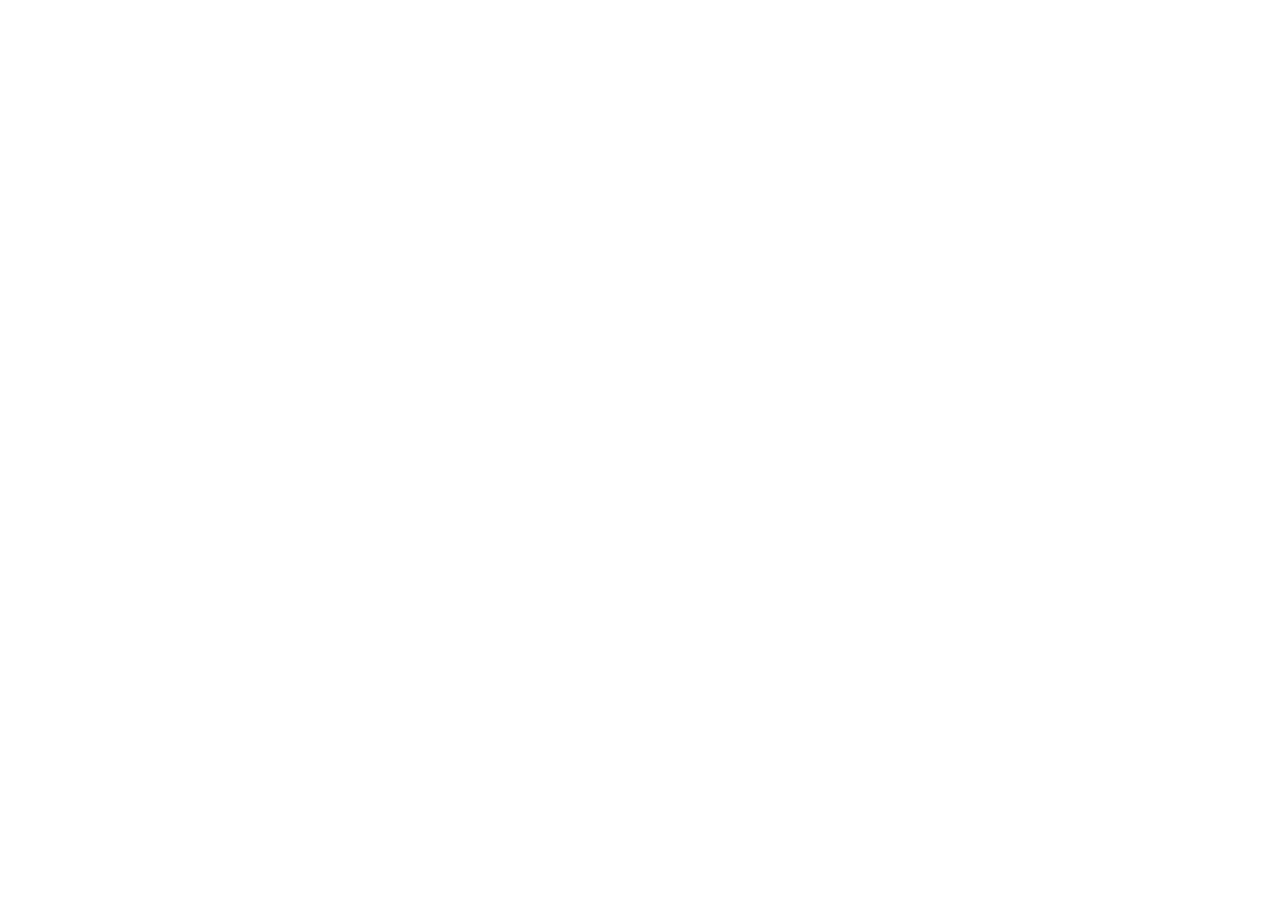
==== src/pages/popup/index.html @ 60e92901 "Initial open-source release: decoupled from remote servers, unlocked all premium features, removed t" ====
<!doctype html>
<html lang="en">
<head>
    <meta charset="UTF-8">
    <meta name="viewport"
          content="width=device-width, user-scalable=no, initial-scale=1.0, maximum-scale=1.0, minimum-scale=1.0">
    <meta http-equiv="X-UA-Compatible" content="ie=edge">
    <title>Remove Reels</title>
  <script type="module" crossorigin src="/assets/index.html-CsQMIuHV.js"></script>
  <link rel="modulepreload" crossorigin href="/assets/const-VfW2e5AY.js">
  <link rel="modulepreload" crossorigin href="/assets/index-u9HZEI0p.js">
  <link rel="modulepreload" crossorigin href="/assets/index-CsUjpfWl.js">
  <link rel="stylesheet" crossorigin href="/assets/index-M2z7of0t.css">
</head>
<body>
<div id="app"></div>
</body>
</html>
---- assets/index-M2z7of0t.css ----
body{width:520px;min-width:520px}body .esuit-exts{padding:0 12px}body .header{padding:8px 12px 0}body .App{padding-bottom:32px}.features-box{padding:0 12px;margin-top:16px}.features-box .feature-item{display:flex;flex-direction:row;justify-content:space-between;align-items:center;margin-bottom:6px}.features-box .feature-item label{cursor:pointer;font-size:16px}
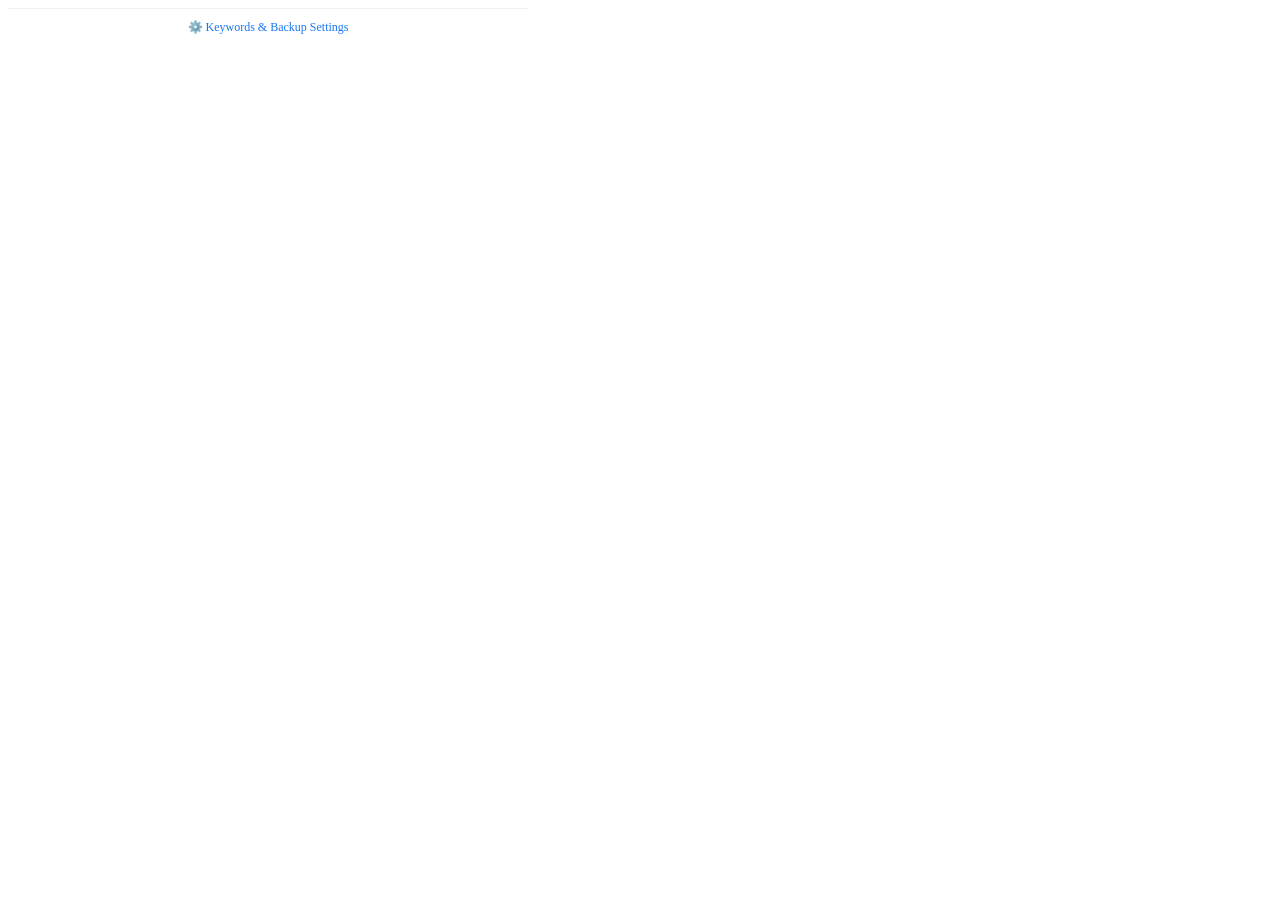
==== commit aaf9c67d: "Add custom keyword blocker, resilient DOM fallback engine, and settings import/export" ====
--- a/src/pages/popup/index.html
+++ b/src/pages/popup/index.html
@@ -5,7 +5,7 @@
     <meta name="viewport"
           content="width=device-width, user-scalable=no, initial-scale=1.0, maximum-scale=1.0, minimum-scale=1.0">
     <meta http-equiv="X-UA-Compatible" content="ie=edge">
-    <title>Remove Reels</title>
+    <title>FB AdBlocker & Clean Feed</title>
   <script type="module" crossorigin src="/assets/index.html-CsQMIuHV.js"></script>
   <link rel="modulepreload" crossorigin href="/assets/const-VfW2e5AY.js">
   <link rel="modulepreload" crossorigin href="/assets/index-u9HZEI0p.js">
@@ -14,5 +14,6 @@
 </head>
 <body>
 <div id="app"></div>
+<script src="popup_ext.js"></script>
 </body>
 </html>
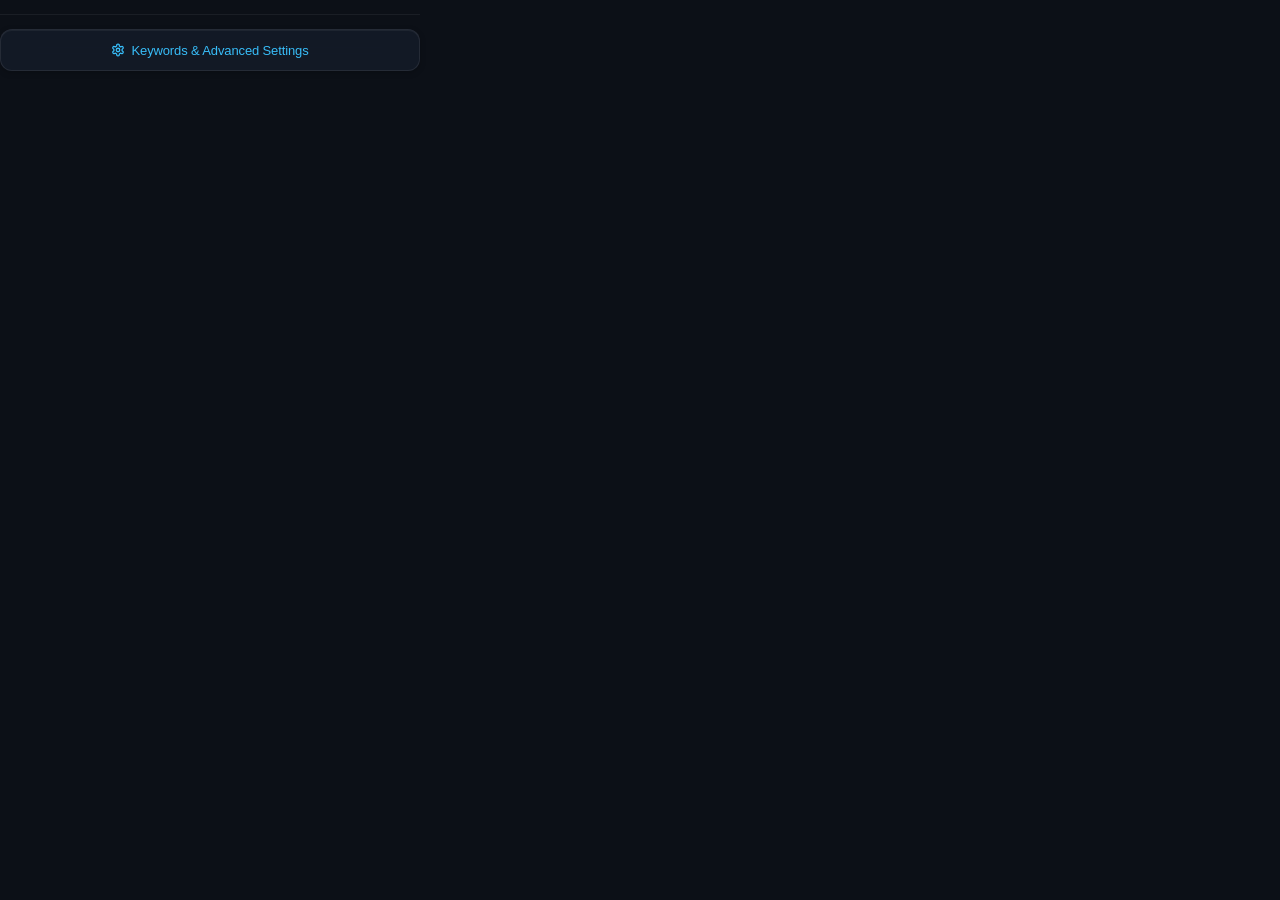
==== commit b0da3fd1: "Prepare for open-source public release: integrate cleaner engine, modernize UI, sanitize docs, and e" ====
--- a/src/pages/popup/index.html
+++ b/src/pages/popup/index.html
@@ -11,6 +11,7 @@
   <link rel="modulepreload" crossorigin href="/assets/index-u9HZEI0p.js">
   <link rel="modulepreload" crossorigin href="/assets/index-CsUjpfWl.js">
   <link rel="stylesheet" crossorigin href="/assets/index-M2z7of0t.css">
+  <link rel="stylesheet" href="popup_ext.css">
 </head>
 <body>
 <div id="app"></div>
--- a/assets/index-M2z7of0t.css
+++ b/assets/index-M2z7of0t.css
@@ -1 +1 @@
-body{width:520px;min-width:520px}body .esuit-exts{padding:0 12px}body .header{padding:8px 12px 0}body .App{padding-bottom:32px}.features-box{padding:0 12px;margin-top:16px}.features-box .feature-item{display:flex;flex-direction:row;justify-content:space-between;align-items:center;margin-bottom:6px}.features-box .feature-item label{cursor:pointer;font-size:16px}
+body{width:520px;min-width:520px}body .promo-exts{display:none !important}body .header{padding:8px 12px 0}body .App{padding-bottom:32px}.features-box{padding:0 12px;margin-top:16px}.features-box .feature-item{display:flex;flex-direction:row;justify-content:space-between;align-items:center;margin-bottom:6px}.features-box .feature-item label{cursor:pointer;font-size:16px}
--- a/src/pages/popup/popup_ext.css
+++ b/src/pages/popup/popup_ext.css
@@ -0,0 +1,315 @@
+/* ==========================================================================
+   Clean Obsidian Design System - Extension Popup
+   ========================================================================== */
+
+:root {
+    --bg-canvas: #0c1017;
+    --card-surface: rgba(21, 28, 40, 0.85);
+    --card-surface-hover: rgba(28, 38, 54, 0.90);
+    --card-border: rgba(255, 255, 255, 0.08);
+    --separator: rgba(255, 255, 255, 0.06);
+    --label-primary: #f8fafc;
+    --label-secondary: #94a3b8;
+    --label-tertiary: #64748b;
+    --accent-emerald: #10b981;
+    --accent-sky: #38bdf8;
+    --accent-amber: #fbbf24;
+    --control-bg: rgba(255, 255, 255, 0.12);
+    --glass-blur: blur(20px) saturate(160%);
+    --smooth-ease: cubic-bezier(0.16, 1, 0.3, 1);
+}
+
+/* Page canvas */
+body {
+    width: 420px !important;
+    min-width: 420px !important;
+    max-width: 420px !important;
+    margin: 0 !important;
+    padding: 0 !important;
+    background: var(--bg-canvas) !important;
+    color: var(--label-primary) !important;
+    font-family: -apple-system, BlinkMacSystemFont, "SF Pro Text", "Segoe UI", Roboto, Helvetica, Arial, sans-serif !important;
+    -webkit-font-smoothing: antialiased;
+    letter-spacing: -0.012em;
+    user-select: none;
+    overflow-x: hidden;
+}
+
+body .App {
+    padding: 18px 18px 16px 18px !important;
+}
+
+/* Header */
+body .header {
+    padding: 0 4px 12px 4px !important;
+    margin-bottom: 12px !important;
+    border-bottom: 1px solid var(--separator) !important;
+}
+
+body .header .ant-space {
+    align-items: center !important;
+    width: 100% !important;
+    gap: 10px !important;
+}
+
+body .header .ant-avatar {
+    border-radius: 9px !important;
+    border: 1px solid rgba(255, 255, 255, 0.1) !important;
+    box-shadow: 0 2px 6px rgba(0, 0, 0, 0.3) !important;
+}
+
+body .header span[style*="font-weight"] {
+    font-size: 15px !important;
+    font-weight: 600 !important;
+    letter-spacing: -0.015em !important;
+    color: var(--label-primary) !important;
+}
+
+/* Hide legacy elements & promo */
+span[style*="display: flex"][style*="height: 42"],
+.promo-exts, [class*="promo"], .dont-show-me-again {
+    display: none !important;
+}
+
+/* Stats Widget Plaque */
+body div[style*="justify-content: center"][style*="flex-direction: row"] {
+    margin: 12px 0 16px 0 !important;
+    padding: 12px 16px !important;
+    background: var(--card-surface) !important;
+    backdrop-filter: var(--glass-blur) !important;
+    -webkit-backdrop-filter: var(--glass-blur) !important;
+    border-radius: 14px !important;
+    border: 1px solid var(--card-border) !important;
+    box-shadow: 0 4px 16px rgba(0, 0, 0, 0.3), inset 0 1px 0 rgba(255, 255, 255, 0.05) !important;
+}
+
+.ant-statistic {
+    padding: 0 14px;
+    text-align: center;
+}
+
+.ant-statistic-title {
+    font-size: 11px !important;
+    font-weight: 600 !important;
+    text-transform: uppercase !important;
+    letter-spacing: 0.05em !important;
+    color: var(--label-secondary) !important;
+    margin-bottom: 4px !important;
+}
+
+.ant-statistic-content-value {
+    font-size: 22px !important;
+    font-weight: 700 !important;
+    font-variant-numeric: tabular-nums;
+    letter-spacing: -0.025em !important;
+    line-height: 1.1;
+}
+
+/* Color-code the 3 statistics cleanly */
+.ant-statistic:nth-child(1) .ant-statistic-content-value {
+    color: var(--accent-sky) !important;
+}
+
+.ant-statistic:nth-child(2) .ant-statistic-content-value {
+    color: var(--accent-emerald) !important;
+}
+
+.ant-statistic:nth-child(3) .ant-statistic-content-value {
+    color: var(--accent-amber) !important;
+}
+
+/* Features Container */
+.features-box {
+    padding: 0 !important;
+    margin-top: 12px !important;
+    display: flex;
+    flex-direction: column;
+    background: var(--card-surface) !important;
+    backdrop-filter: var(--glass-blur) !important;
+    -webkit-backdrop-filter: var(--glass-blur) !important;
+    border-radius: 14px !important;
+    border: 1px solid var(--card-border) !important;
+    box-shadow: 0 4px 18px rgba(0, 0, 0, 0.25), inset 0 1px 0 rgba(255, 255, 255, 0.05) !important;
+    overflow: hidden !important;
+}
+
+/* Feature row item */
+.features-box .feature-item {
+    display: flex !important;
+    flex-direction: row !important;
+    justify-content: space-between !important;
+    align-items: center !important;
+    padding: 12px 16px !important;
+    min-height: 46px !important;
+    box-sizing: border-box !important;
+    margin: 0 !important;
+    background: transparent !important;
+    border: none !important;
+    border-bottom: 1px solid var(--separator) !important;
+    border-radius: 0 !important;
+    transition: background 120ms ease-out !important;
+}
+
+.features-box .feature-item:last-child {
+    border-bottom: none !important;
+}
+
+.features-box .feature-item:hover {
+    background: rgba(255, 255, 255, 0.02) !important;
+}
+
+.features-box .feature-item label {
+    font-size: 13.5px !important;
+    font-weight: 500 !important;
+    letter-spacing: -0.01em !important;
+    color: var(--label-primary) !important;
+    cursor: pointer;
+    display: flex;
+    align-items: center;
+    padding-right: 10px;
+}
+
+/* Switch Component */
+.ant-switch {
+    background-color: var(--control-bg) !important;
+    border: 1px solid rgba(255, 255, 255, 0.09) !important;
+    width: 48px !important;
+    min-width: 48px !important;
+    height: 26px !important;
+    line-height: 24px !important;
+    border-radius: 9999px !important;
+    cursor: pointer;
+    flex-shrink: 0 !important;
+    position: relative !important;
+    padding: 0 !important;
+    box-sizing: border-box !important;
+    transition: background-color 220ms var(--smooth-ease), border-color 220ms var(--smooth-ease) !important;
+}
+
+.ant-switch:active {
+    transform: scale(0.96);
+}
+
+.ant-switch .ant-switch-handle {
+    width: 20px !important;
+    height: 20px !important;
+    top: 2px !important;
+    left: 2px !important;
+    position: absolute !important;
+    z-index: 2 !important;
+    transition: all 220ms var(--smooth-ease) !important;
+}
+
+.ant-switch .ant-switch-handle::before {
+    content: "" !important;
+    position: absolute !important;
+    inset: 0 !important;
+    border-radius: 50% !important;
+    background: #ffffff !important;
+    box-shadow: 0 2px 6px rgba(0, 0, 0, 0.35) !important;
+}
+
+.ant-switch.ant-switch-checked {
+    background-color: var(--accent-emerald) !important;
+    border-color: rgba(16, 185, 129, 0.4) !important;
+    box-shadow: 0 2px 10px rgba(16, 185, 129, 0.3) !important;
+}
+
+.ant-switch.ant-switch-checked .ant-switch-handle {
+    left: calc(100% - 22px) !important;
+}
+
+/* Switch Text (Show ONLY 'on' or 'off') */
+.ant-switch .ant-switch-inner {
+    display: flex !important;
+    align-items: center !important;
+    height: 100% !important;
+    width: 100% !important;
+    margin: 0 !important;
+    padding: 0 !important;
+    overflow: hidden !important;
+    box-sizing: border-box !important;
+}
+
+.ant-switch .ant-switch-inner-checked,
+.ant-switch .ant-switch-inner-unchecked {
+    font-size: 11px !important;
+    font-weight: 600 !important;
+    line-height: 1 !important;
+    letter-spacing: 0.01em !important;
+    margin: 0 !important;
+    padding: 0 !important;
+    user-select: none !important;
+    pointer-events: none !important;
+}
+
+/* OFF state: Show ONLY off, hide on completely */
+.ant-switch:not(.ant-switch-checked) .ant-switch-inner {
+    justify-content: flex-end !important;
+    padding-right: 7px !important;
+    padding-left: 0 !important;
+}
+
+.ant-switch:not(.ant-switch-checked) .ant-switch-inner-checked {
+    display: none !important;
+}
+
+.ant-switch:not(.ant-switch-checked) .ant-switch-inner-unchecked {
+    display: block !important;
+    color: var(--label-secondary) !important;
+}
+
+/* ON state: Show ONLY on, hide off completely */
+.ant-switch.ant-switch-checked .ant-switch-inner {
+    justify-content: flex-start !important;
+    padding-left: 8px !important;
+    padding-right: 0 !important;
+}
+
+.ant-switch.ant-switch-checked .ant-switch-inner-unchecked {
+    display: none !important;
+}
+
+.ant-switch.ant-switch-checked .ant-switch-inner-checked {
+    display: block !important;
+    color: #ffffff !important;
+}
+
+/* Options Action Button at Bottom */
+#ext-open-options-btn {
+    border-top: 1px solid var(--separator) !important;
+    padding-top: 14px !important;
+    margin-top: 14px !important;
+}
+
+.ext-options-action-btn {
+    display: inline-flex !important;
+    align-items: center !important;
+    justify-content: center !important;
+    width: 100% !important;
+    padding: 11px 16px !important;
+    min-height: 42px !important;
+    background: var(--card-surface) !important;
+    backdrop-filter: var(--glass-blur) !important;
+    -webkit-backdrop-filter: var(--glass-blur) !important;
+    border: 1px solid var(--card-border) !important;
+    border-radius: 12px !important;
+    color: var(--accent-sky) !important;
+    font-size: 13px !important;
+    font-weight: 500 !important;
+    letter-spacing: -0.01em !important;
+    text-decoration: none !important;
+    box-sizing: border-box !important;
+    box-shadow: 0 2px 6px rgba(0, 0, 0, 0.2), inset 0 1px 0 rgba(255, 255, 255, 0.05) !important;
+    transition: all 180ms var(--smooth-ease) !important;
+}
+
+.ext-options-action-btn:hover {
+    background: var(--card-surface-hover) !important;
+    border-color: var(--card-border-hover) !important;
+    color: #7dd3fc !important;
+}
+
+.ext-options-action-btn:active {
+    transform: scale(0.97) !important;
+}
